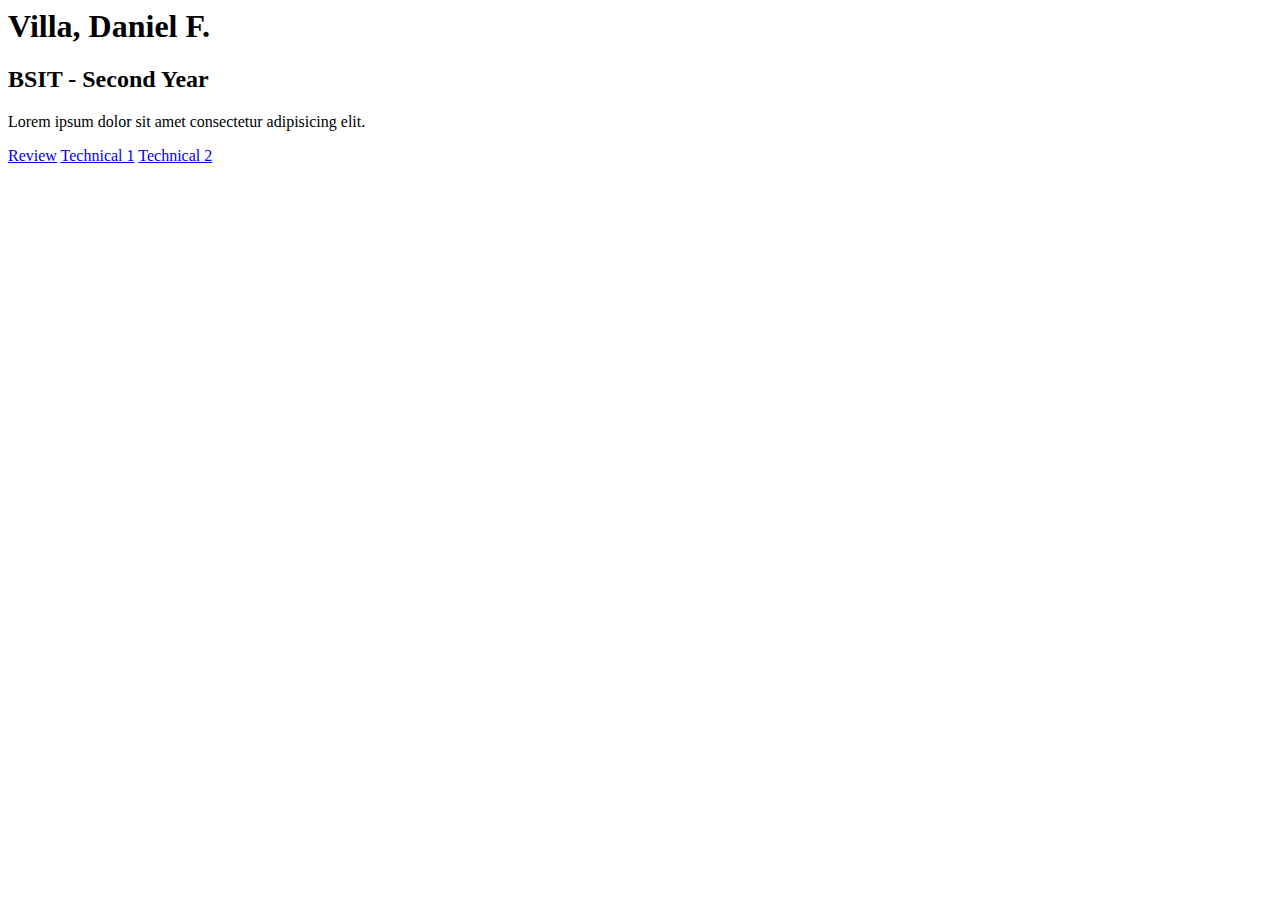
==== index.html @ 366aba21 "ayaw" ====
<html lang="en">
<head>
    <meta charset="UTF-8">
    <meta name="viewport" content="width=device-width, initial-scale=1.0">
    <title>Daniel Villa</title>
</head>
<body>
    <h1>
        Villa, Daniel F.</h1>
        <h2>BSIT - Second Year</h2>
        <p>Lorem ipsum dolor sit amet consectetur adipisicing elit.</p>

        <a href="./Advance Web/Review/WebDesignFacebook.html">Review</a>
        <a href="./Advance Web/S1-Technical/Resume.html">Technical 1</a>
        <a href="./Advance Web/S2-Technical/S2.html">Technical 2</a>
        
</body>
</html>
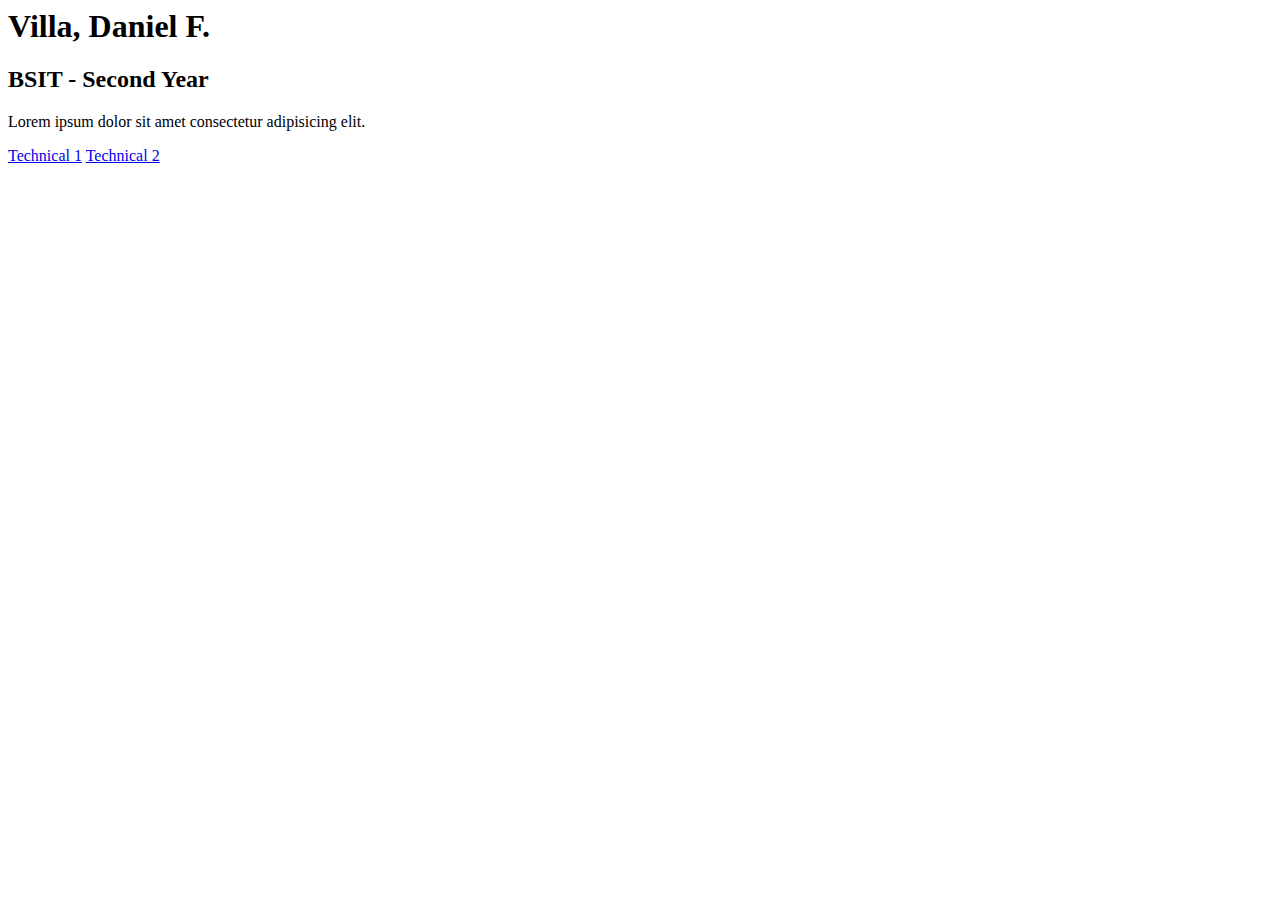
==== commit 2bf3284c: "try" ====
--- a/index.html
+++ b/index.html
@@ -10,7 +10,7 @@
         <h2>BSIT - Second Year</h2>
         <p>Lorem ipsum dolor sit amet consectetur adipisicing elit.</p>
 
-        <a href="./Advance Web/Review/WebDesignFacebook.html">Review</a>
+        <!-- <a href="./Advance Web/Review/WebDesignFacebook.html">Review</a> -->
         <a href="./Advance Web/S1-Technical/Resume.html">Technical 1</a>
         <a href="./Advance Web/S2-Technical/S2.html">Technical 2</a>
         
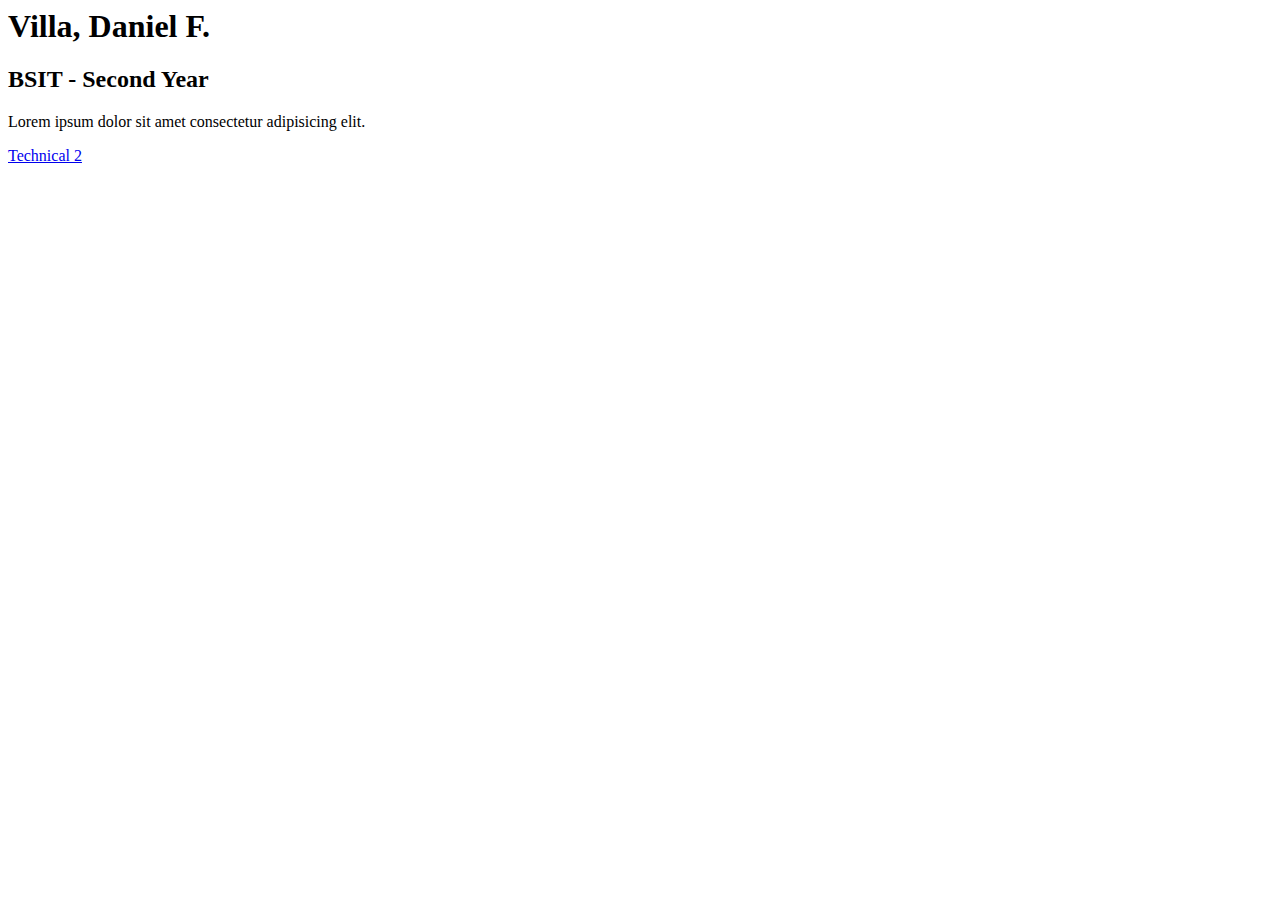
==== commit dad5d2b4: "Update index.html" ====
--- a/index.html
+++ b/index.html
@@ -11,7 +11,7 @@
         <p>Lorem ipsum dolor sit amet consectetur adipisicing elit.</p>
 
         <!-- <a href="./Advance Web/Review/WebDesignFacebook.html">Review</a> -->
-        <a href="./Advance Web/S1-Technical/Resume.html">Technical 1</a>
+<!--         <a href="./Advance Web/S1-Technical/Resume.html">Technical 1</a> -->
         <a href="./Advance Web/S2-Technical/S2.html">Technical 2</a>
         
 </body>
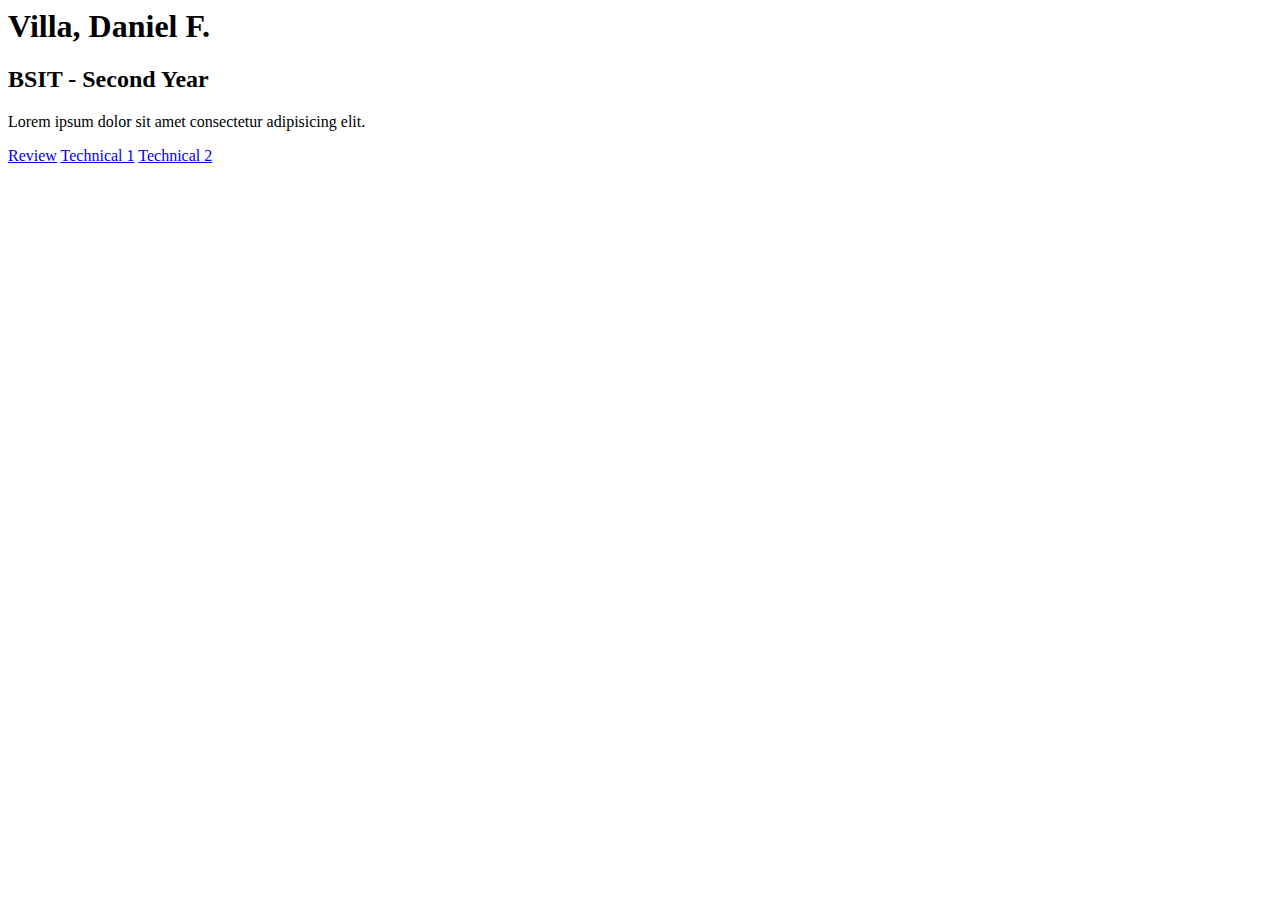
==== commit 559beb17: "loh" ====
--- a/index.html
+++ b/index.html
@@ -10,8 +10,8 @@
         <h2>BSIT - Second Year</h2>
         <p>Lorem ipsum dolor sit amet consectetur adipisicing elit.</p>
 
-        <!-- <a href="./Advance Web/Review/WebDesignFacebook.html">Review</a> -->
-<!--         <a href="./Advance Web/S1-Technical/Resume.html">Technical 1</a> -->
+        <a href="./Advance Web/Review/WebDesignFacebook.html">Review</a>
+        <a href="./Advance Web/S1-Technical/Resume.html">Technical 1</a>
         <a href="./Advance Web/S2-Technical/S2.html">Technical 2</a>
         
 </body>
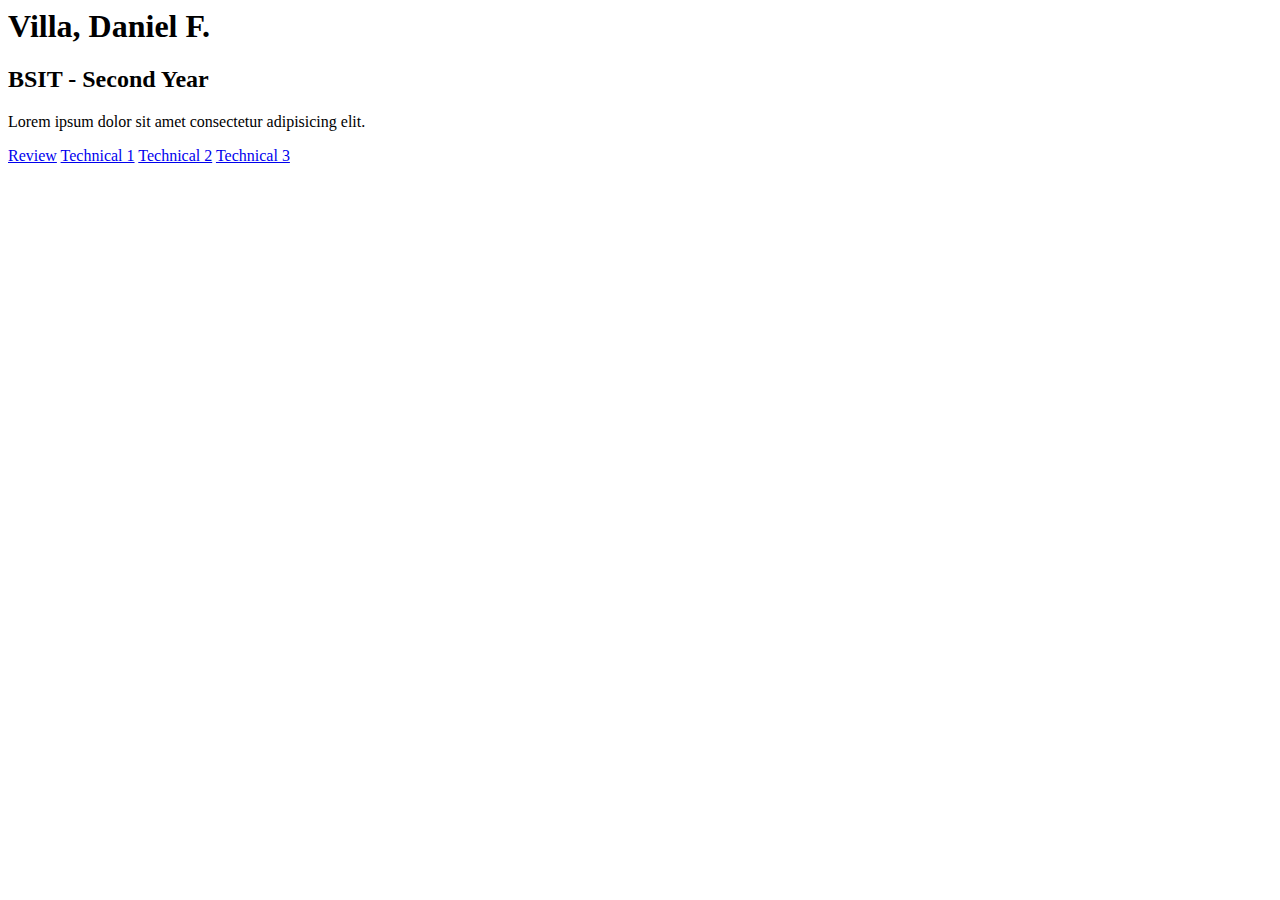
==== commit 23166b0e: "S3 tech" ====
--- a/index.html
+++ b/index.html
@@ -13,6 +13,6 @@
         <a href="./Advance Web/Review/WebDesignFacebook.html">Review</a>
         <a href="./Advance Web/S1-Technical/Resume.html">Technical 1</a>
         <a href="./Advance Web/S2-Technical/S2.html">Technical 2</a>
-        
+        <a href="./Advance Web/S3-Technical/calculator.html">Technical 3</a>
 </body>
 </html>
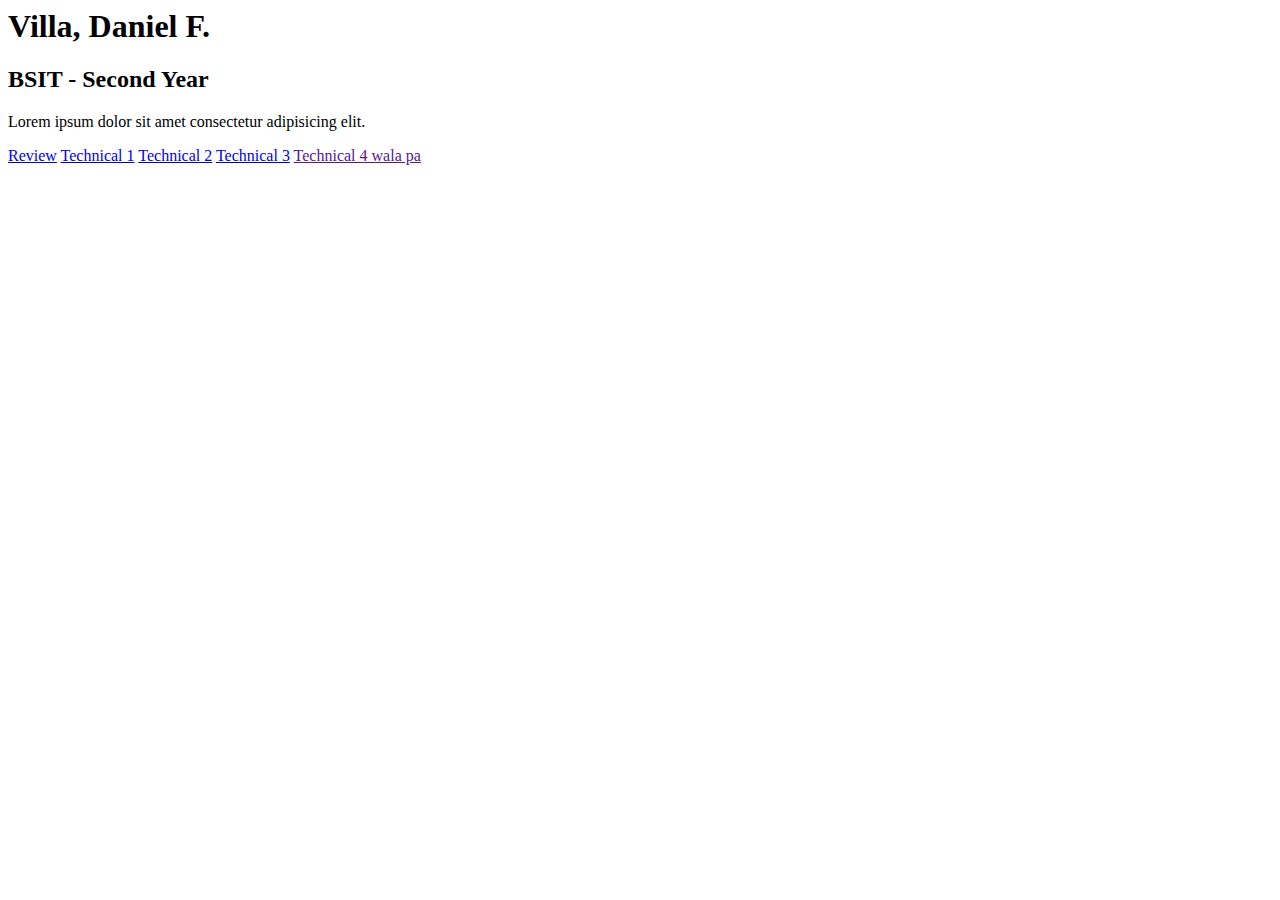
==== commit a2f3758d: "yes" ====
--- a/index.html
+++ b/index.html
@@ -14,5 +14,6 @@
         <a href="./Advance Web/S1-Technical/Resume.html">Technical 1</a>
         <a href="./Advance Web/S2-Technical/S2.html">Technical 2</a>
         <a href="./Advance Web/S3-Technical/calculator.html">Technical 3</a>
+        <a href="">Technical 4 wala pa</a>
 </body>
 </html>
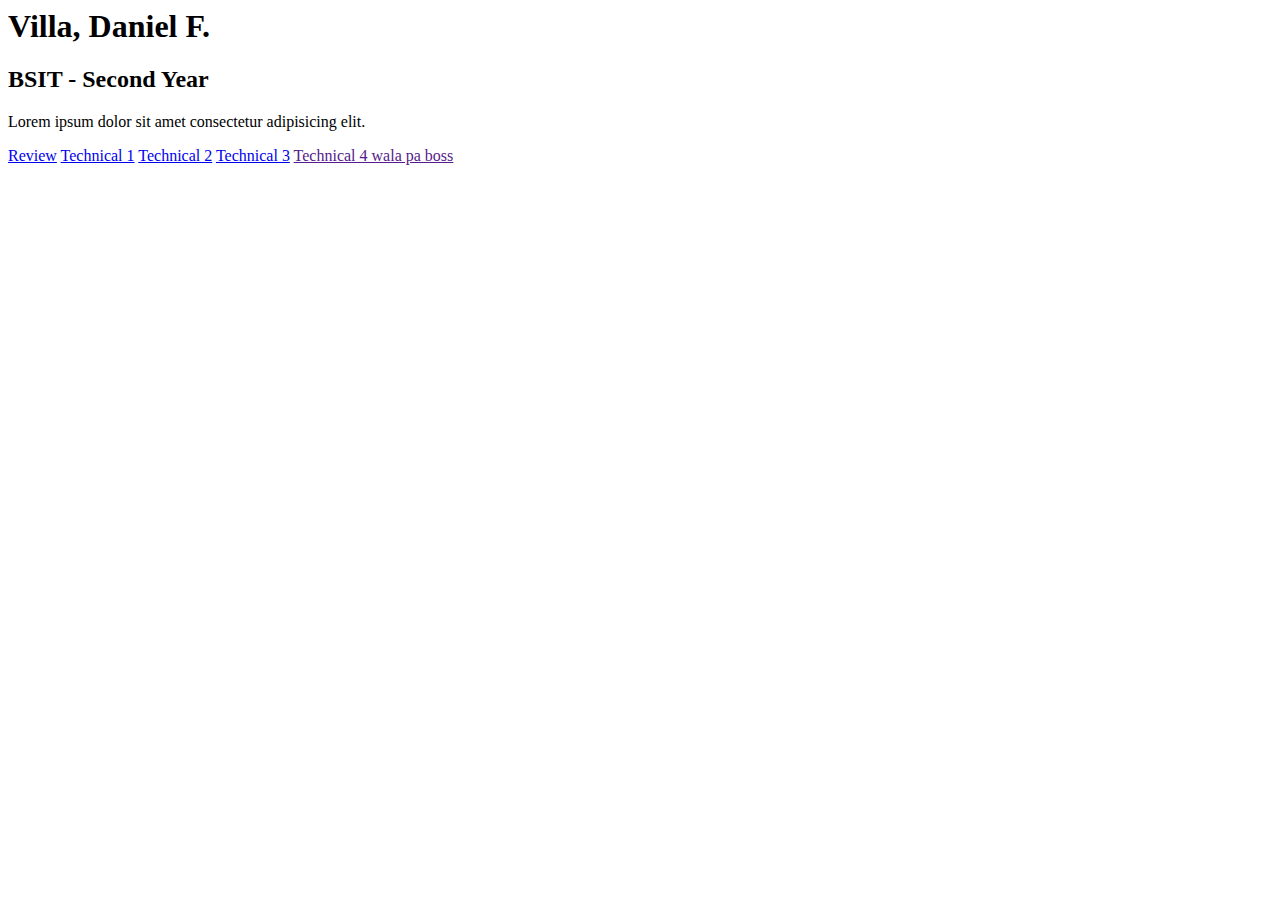
==== commit d67d204b: "Update index.html" ====
--- a/index.html
+++ b/index.html
@@ -14,6 +14,6 @@
         <a href="./Advance Web/S1-Technical/Resume.html">Technical 1</a>
         <a href="./Advance Web/S2-Technical/S2.html">Technical 2</a>
         <a href="./Advance Web/S3-Technical/calculator.html">Technical 3</a>
-        <a href="">Technical 4 wala pa</a>
+        <a href="">Technical 4 wala pa boss</a>
 </body>
 </html>
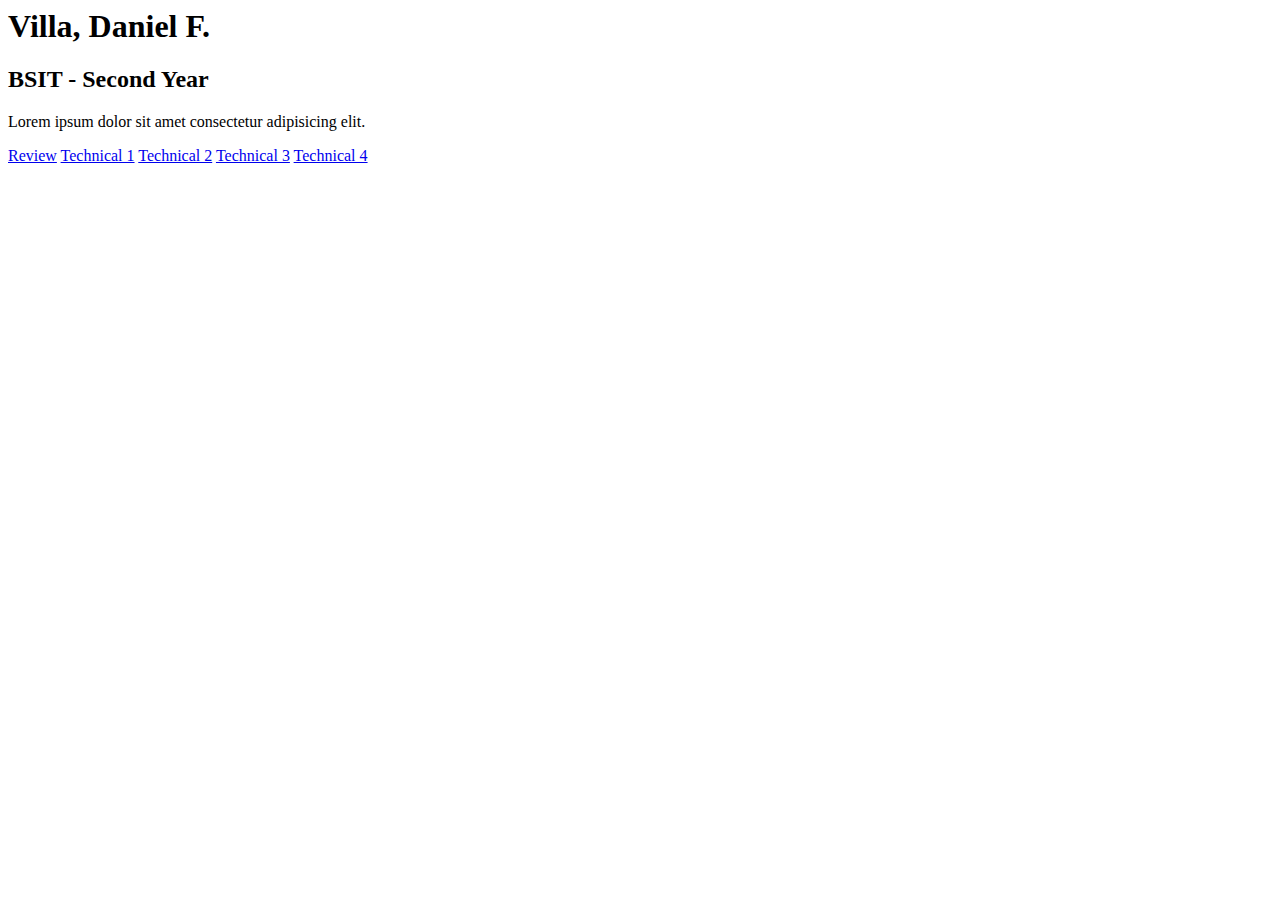
==== commit 59c95a93: "yes" ====
--- a/index.html
+++ b/index.html
@@ -14,6 +14,6 @@
         <a href="./Advance Web/S1-Technical/Resume.html">Technical 1</a>
         <a href="./Advance Web/S2-Technical/S2.html">Technical 2</a>
         <a href="./Advance Web/S3-Technical/calculator.html">Technical 3</a>
-        <a href="">Technical 4 wala pa boss</a>
+        <a href="Advance Web/S4-Technical/tsa4.html">Technical 4</a>
 </body>
 </html>
